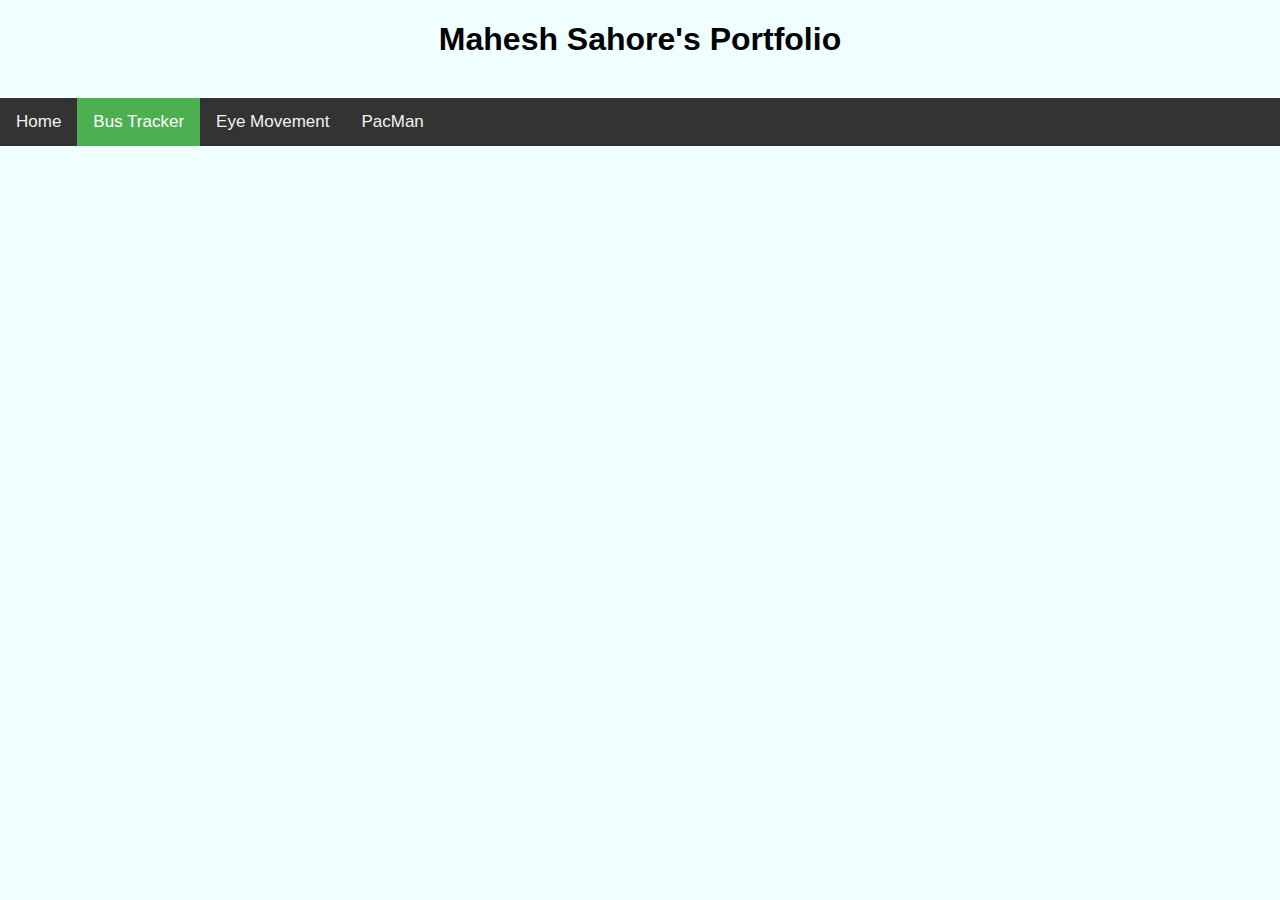
==== bus_tracker/bus_tracker.html @ 6e9cad5d "add initial version" ====
<!doctype html>
<html lang="en">

<head>
    <!-- Required meta tags -->
    <meta charset="utf-8">
    <meta name="viewport" content="width=device-width, initial-scale=1, shrink-to-fit=no">

    <!-- Bootstrap CSS -->
    <link rel="stylesheet" href="../index.css" />
    <!-- Map Script -->
    <script src="http://maps.google.com/maps/api/js?key=AIzaSyARxs_0QWBQzZ-7tnFIkcz6Tzh5Fr1I0xg"></script>
    <!-- JS with required functions -->
    <script src="./bus_tracker.js"></script>
</head>

<body>
    <h1>Mahesh Sahore's Portfolio</h1><br>
    <div class="navbar">
        <!-- Centered Bar items -->
        <div class="navbar-centered">
            <a href="../index.html">Home </a>
            <a class="active" href="#">Bus Tracker</a>
            <a href="../eye_movement/eye_movement.html">Eye Movement</a>
            <a href="../pacman/pacman.html">PacMan</a>
        </div>
    </div>
    <br>
    <div id="map"></div>
</body>

</html>
---- index.css ----
body {
    margin: 0;
    padding: 0;
    background: #F0FFFF;
    font-family: Arial, Helvetica, sans-serif;
}

h1 {
    text-align: center;
}

.navbar {
    position: relative;
    overflow: hidden;
    background-color: #333;
}

.navbar-centered a {
    float: left;
    color: #f2f2f2;
    text-align: center;
    padding: 14px 16px;
    text-decoration: none;
    font-size: 17px;
    margin: auto;
}

.navbar a:hover {
    background-color: #ddd;
    color: black;
}

.navbar a.active {
    background-color: #4CAF50;
    color: white;
}

#eye_body {
    background: #6495ED;
}

.img-align-center {
    display: block;
    margin: 0px auto;
}

.img-medium {
    width: 250px;
    height: 250px;
    border-radius: 150px;
}

#map {
    display: block;
    margin: 0px auto;
    width: 1024px;
    height: 640px;
}

.eyes {
    position: absolute;
    top: 50%;
    transform: translateY(-50%);
    width: 100%;
    text-align: center;
}

.eye {
    width: 240px;
    height: 120px;
    background: #fff;
    display: inline-block;
    margin: 40px;
    border-radius: 50%;
    position: relative;
    overflow: hidden;
}

.ball {
    width: 80px;
    height: 80px;
    background: #000;
    position: absolute;
    top: 50%;
    left: 50%;
    transform: translate(-50%, -50%);
    border-radius: 50%;
}
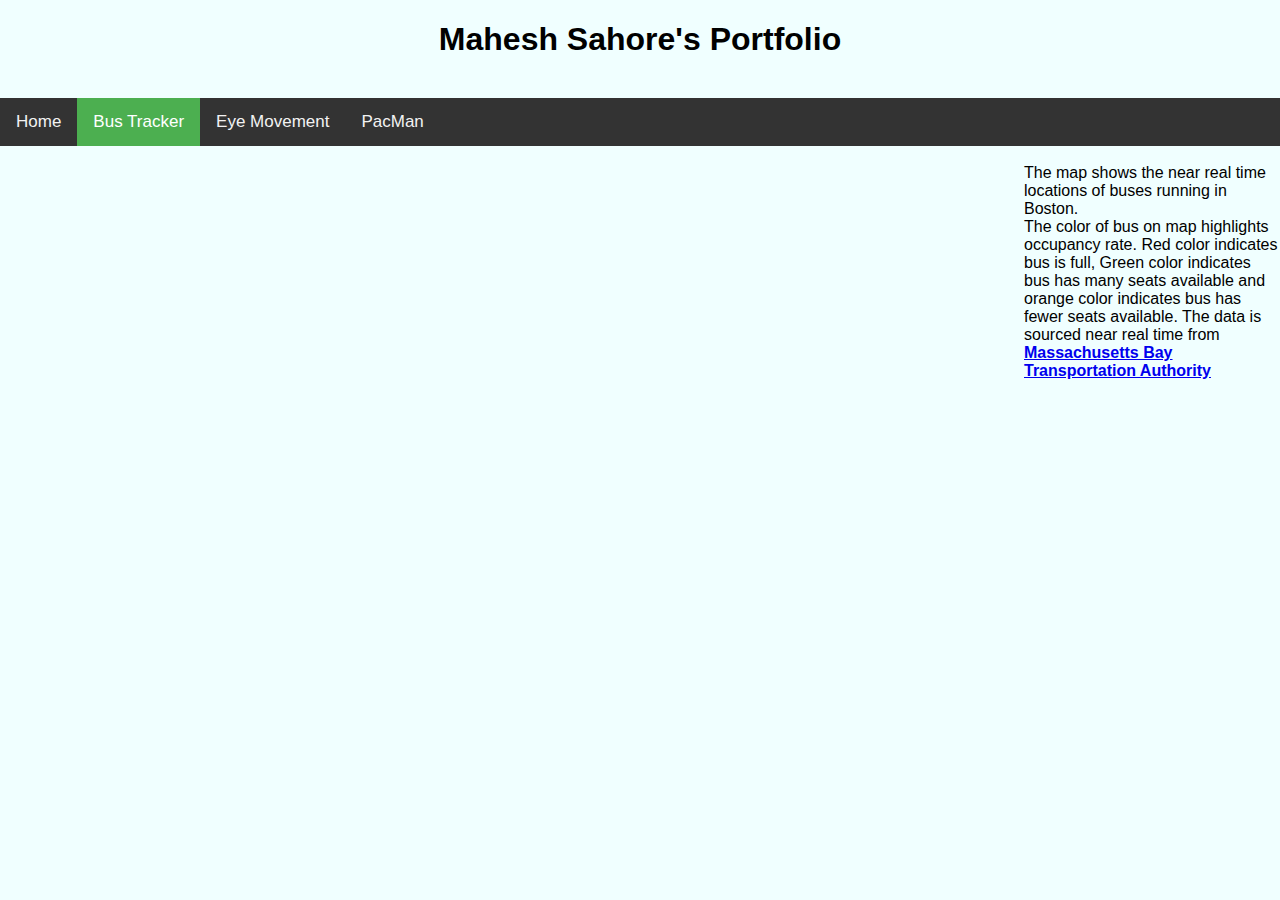
==== commit 0c902f20: "fix window.onload for Bus tracker" ====
--- a/bus_tracker/bus_tracker.html
+++ b/bus_tracker/bus_tracker.html
@@ -26,7 +26,15 @@
         </div>
     </div>
     <br>
-    <div id="map"></div>
+    <p>
+        <div id="map"></div>
+        The map shows the near real time locations of buses running in Boston. <br> The color of bus on map highlights occupancy rate. Red color indicates bus is full, Green color indicates bus has many seats available and orange color indicates bus has
+        fewer seats available. The data is sourced near real time from
+        <b><a  href="https://www.mbta.com"> Massachusetts Bay Transportation Authority</a></b>
+    </p>
+    <script>
+        window.onload = init;
+    </script>
 </body>
 
 </html>--- a/index.css
+++ b/index.css
@@ -1,3 +1,5 @@
+/* This is a common css file used across all project in the portfolio */
+/* Body style */
 body {
     margin: 0;
     padding: 0;
@@ -5,10 +7,20 @@
     font-family: Arial, Helvetica, sans-serif;
 }
 
+/* Header style */
 h1 {
     text-align: center;
 }
 
+/* paragraphstyle */
+p {
+    float: left;
+    font-size: 20px;
+    color: black;
+    text-align: center;
+}
+
+/* Navigation Bar style */
 .navbar {
     position: relative;
     overflow: hidden;
@@ -35,26 +47,9 @@
     color: white;
 }
 
+/* Eye movement components style */ 
 #eye_body {
     background: #6495ED;
-}
-
-.img-align-center {
-    display: block;
-    margin: 0px auto;
-}
-
-.img-medium {
-    width: 250px;
-    height: 250px;
-    border-radius: 150px;
-}
-
-#map {
-    display: block;
-    margin: 0px auto;
-    width: 1024px;
-    height: 640px;
 }
 
 .eyes {
@@ -85,4 +80,32 @@
     left: 50%;
     transform: translate(-50%, -50%);
     border-radius: 50%;
-}+}
+
+/* control the image on the home page */
+.img-align-center {
+    display: block;
+    margin: 0px auto;
+}
+
+.img-medium {
+    float: left;
+    width: 250px;
+    height: 250px;
+    border-radius: 150px;
+}
+
+/* Control the display of map object */
+#map {
+    float: left;
+    display: block;
+    margin: 0px auto;
+    width: 1024px;
+    height: 640px;
+}
+
+/* Carousel Image style */
+.carousel-img {
+    width: 1700px;
+    height: 250px;
+}
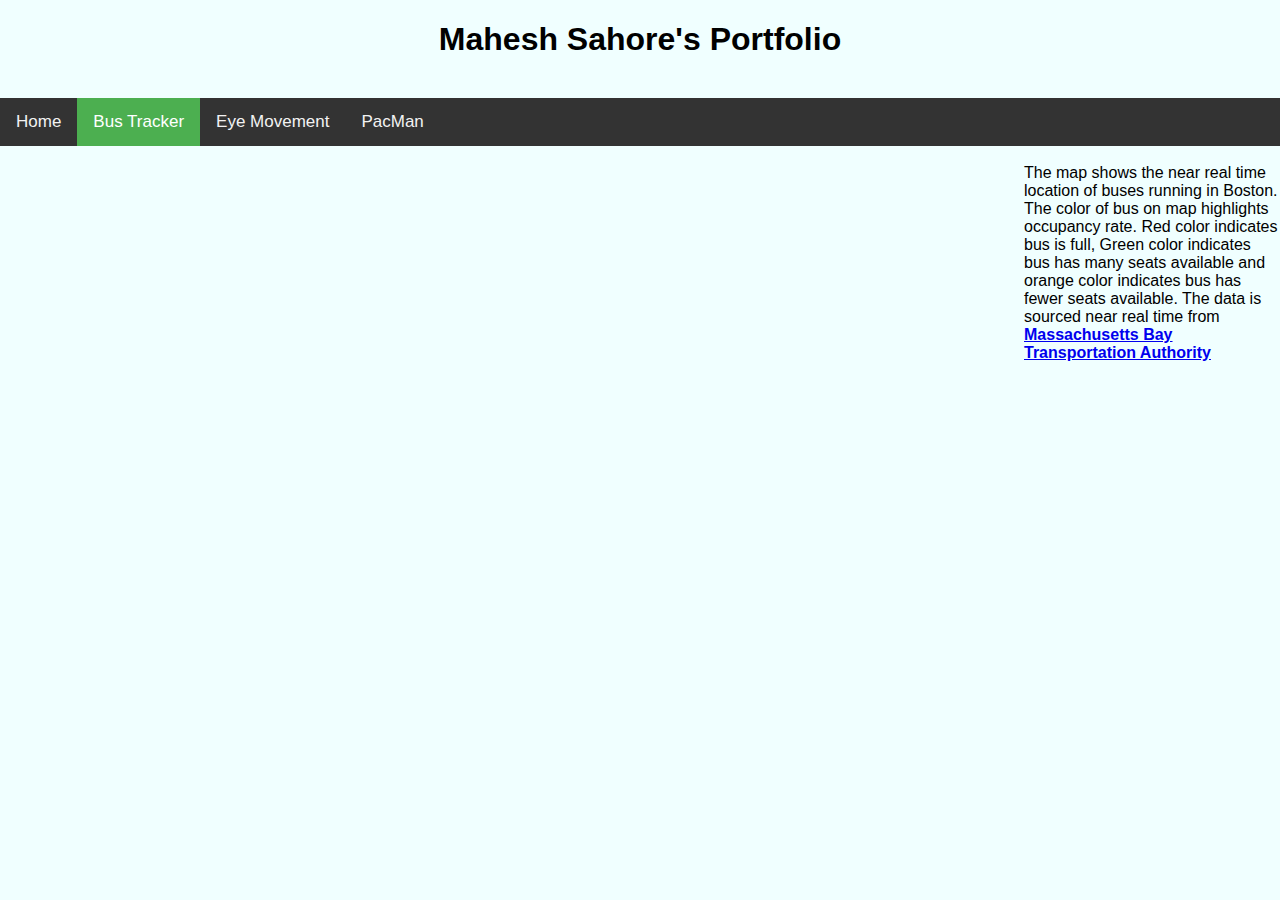
==== commit f3acca5f: "Update bus_tracker.html" ====
--- a/bus_tracker/bus_tracker.html
+++ b/bus_tracker/bus_tracker.html
@@ -9,7 +9,7 @@
     <!-- Bootstrap CSS -->
     <link rel="stylesheet" href="../index.css" />
     <!-- Map Script -->
-    <script src="http://maps.google.com/maps/api/js?key=AIzaSyARxs_0QWBQzZ-7tnFIkcz6Tzh5Fr1I0xg"></script>
+    <script src="https://maps.google.com/maps/api/js?key=AIzaSyARxs_0QWBQzZ-7tnFIkcz6Tzh5Fr1I0xg"></script>
     <!-- JS with required functions -->
     <script src="./bus_tracker.js"></script>
 </head>
@@ -28,7 +28,7 @@
     <br>
     <p>
         <div id="map"></div>
-        The map shows the near real time locations of buses running in Boston. <br> The color of bus on map highlights occupancy rate. Red color indicates bus is full, Green color indicates bus has many seats available and orange color indicates bus has
+        The map shows the near real time location of buses running in Boston. <br> The color of bus on map highlights occupancy rate. Red color indicates bus is full, Green color indicates bus has many seats available and orange color indicates bus has
         fewer seats available. The data is sourced near real time from
         <b><a  href="https://www.mbta.com"> Massachusetts Bay Transportation Authority</a></b>
     </p>
@@ -37,4 +37,4 @@
     </script>
 </body>
 
-</html>+</html>
